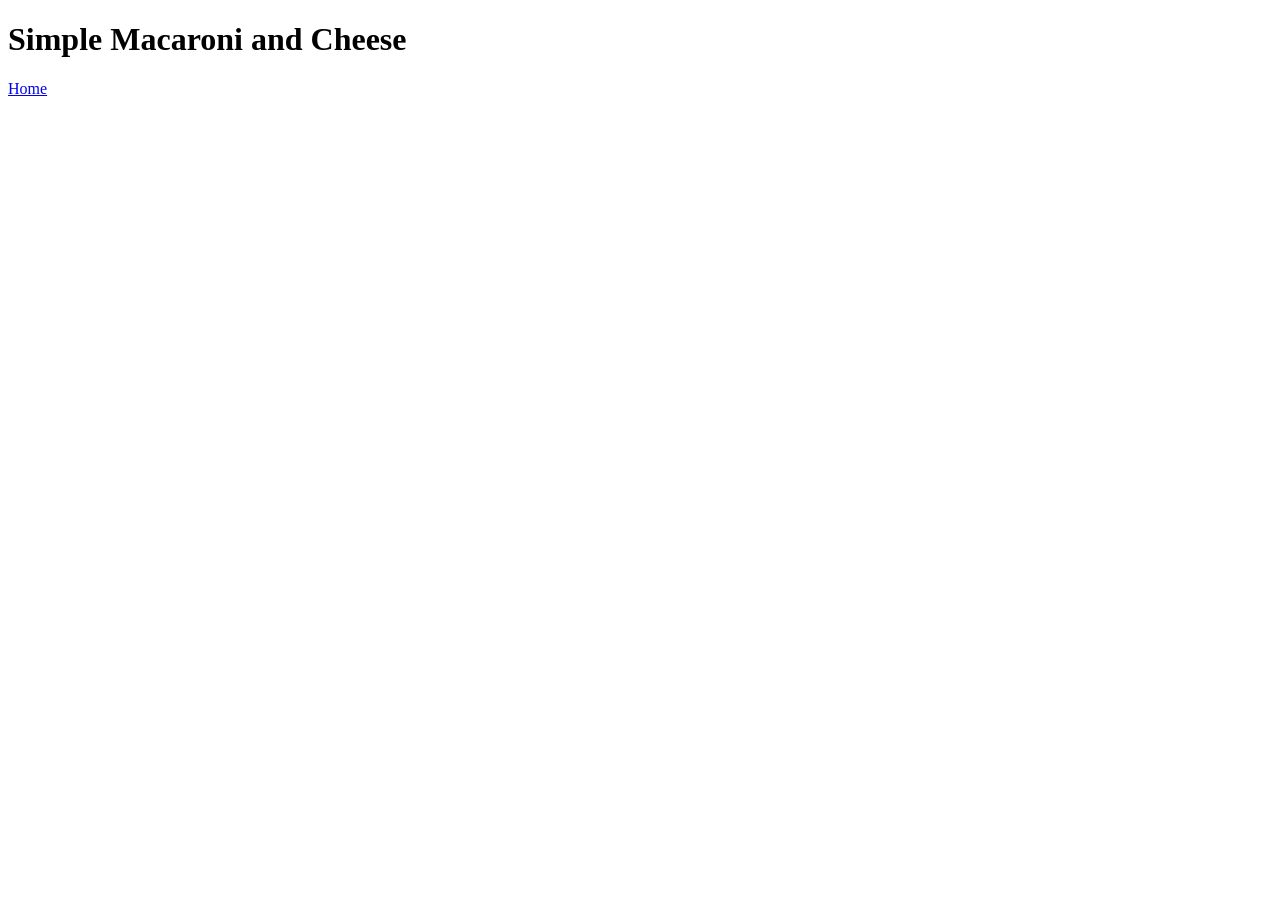
==== recipes/simple-mac-and-cheese.html @ 1f35e268 "Add recipes and modify index create skeletal recipe site, linking index to three recipes and adding " ====
<!DOCTYPE html>
<html lang="en">
<head>
    <meta charset="UTF-8">
    <meta name="viewport" content="width=device-width, initial-scale=1.0">
    <title>Simple Macaroni and Cheese</title>
</head>
<body>
    <h1>Simple Macaroni and Cheese</h1>
    <a href="../index.html">Home</a>
    
</body>
</html>
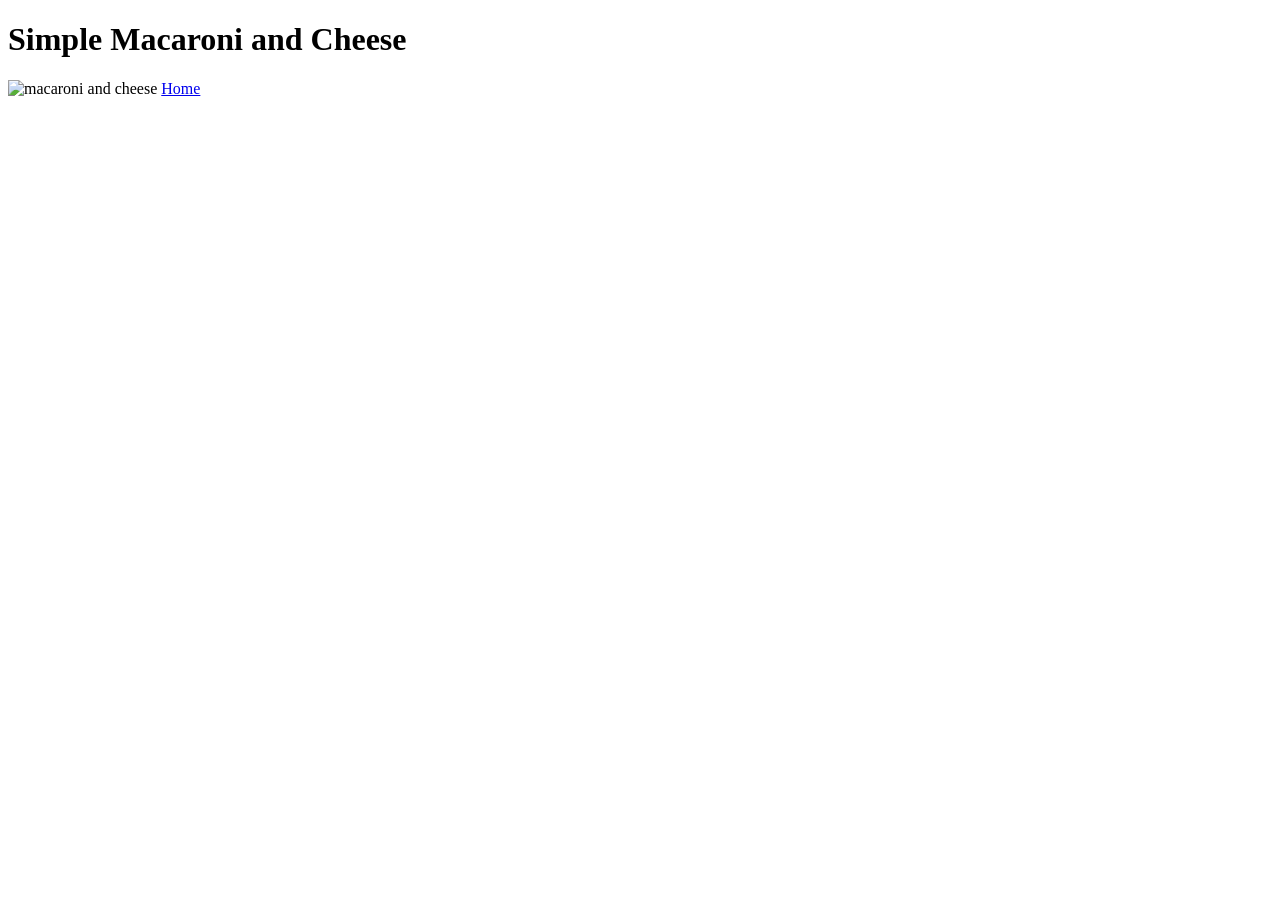
==== commit d176865f: "Add photos to individual recipe pages" ====
--- a/recipes/simple-mac-and-cheese.html
+++ b/recipes/simple-mac-and-cheese.html
@@ -7,7 +7,12 @@
 </head>
 <body>
     <h1>Simple Macaroni and Cheese</h1>
+    <img src="../img/simplemac.jpg" alt="macaroni and cheese" height="310" width="310">
+    
+    
+    
     <a href="../index.html">Home</a>
+
     
 </body>
 </html>
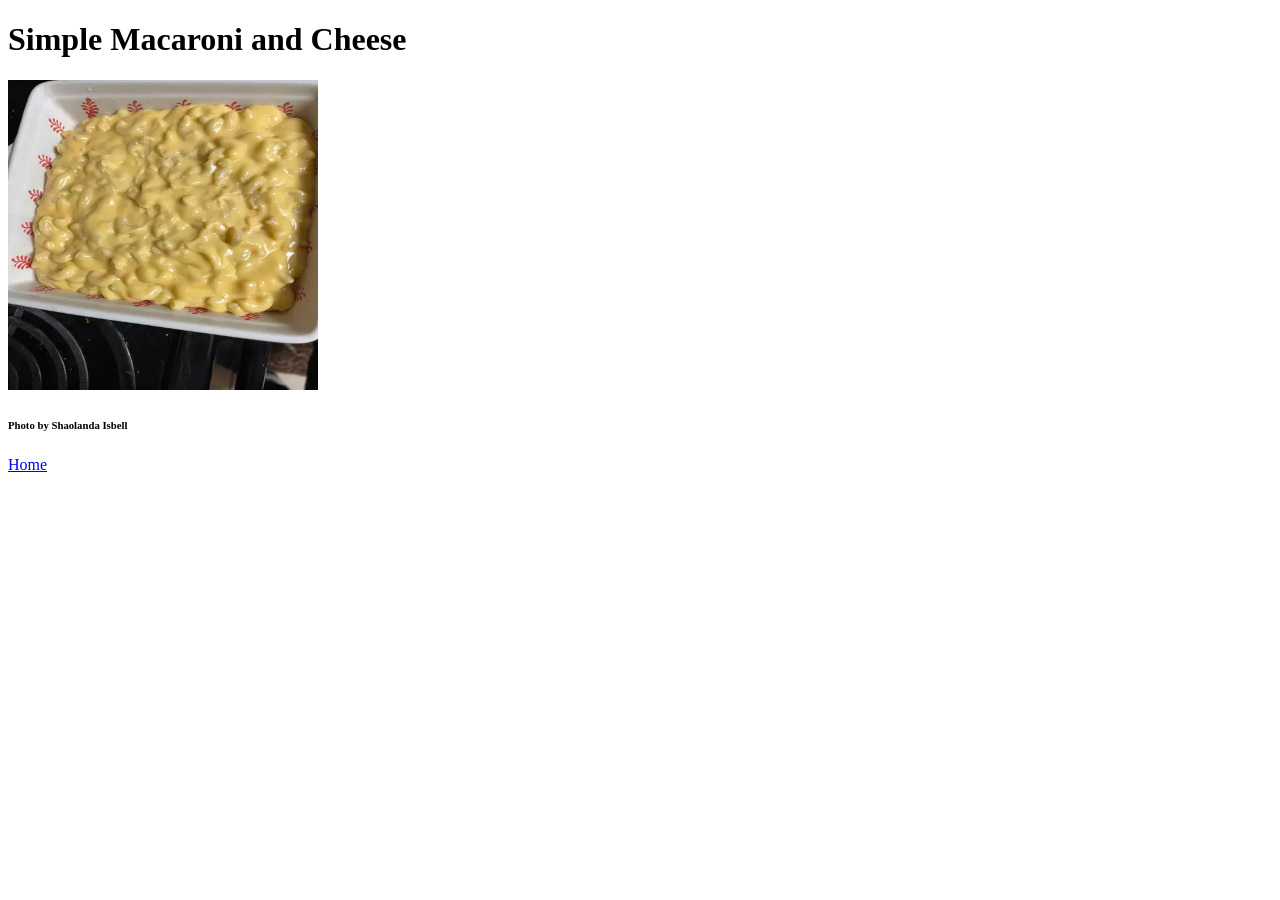
==== commit 1b3c510a: "add photo attribution beneath images" ====
--- a/recipes/simple-mac-and-cheese.html
+++ b/recipes/simple-mac-and-cheese.html
@@ -8,7 +8,7 @@
 <body>
     <h1>Simple Macaroni and Cheese</h1>
     <img src="../img/simplemac.jpg" alt="macaroni and cheese" height="310" width="310">
-    
+    <h6>Photo by Shaolanda Isbell</h6>
     
     
     <a href="../index.html">Home</a>
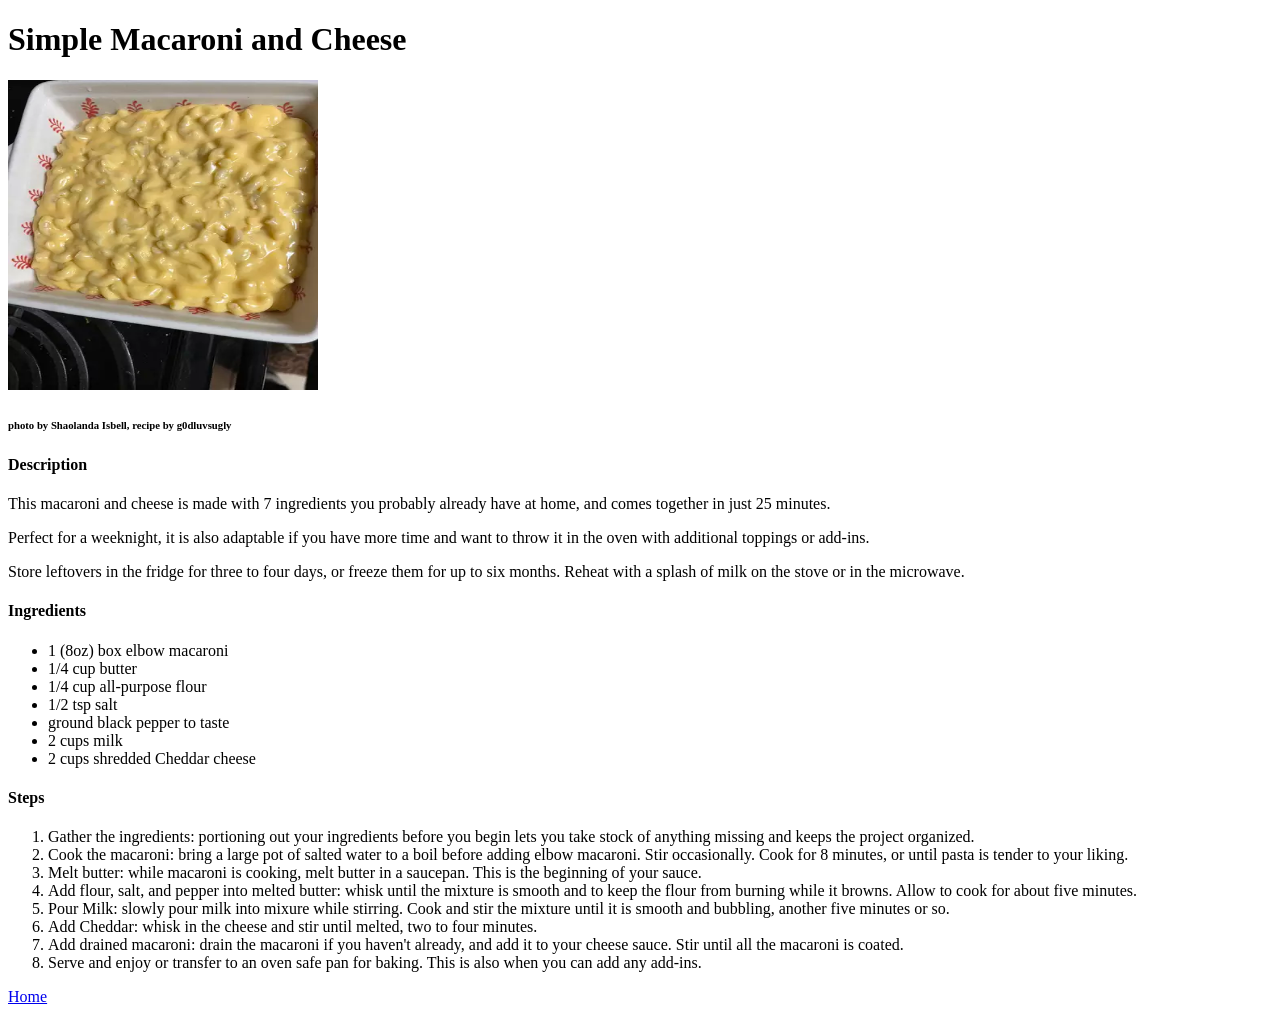
==== commit 562b6826: "Add content and recipe attribution Add description, ingredients, and steps. Add recipe attribution K" ====
--- a/recipes/simple-mac-and-cheese.html
+++ b/recipes/simple-mac-and-cheese.html
@@ -8,9 +8,34 @@
 <body>
     <h1>Simple Macaroni and Cheese</h1>
     <img src="../img/simplemac.jpg" alt="macaroni and cheese" height="310" width="310">
-    <h6>Photo by Shaolanda Isbell</h6>
-    
-    
+    <h6>photo by Shaolanda Isbell, recipe by g0dluvsugly</h6>
+    <h4>Description</h4>
+        <p>This macaroni and cheese is made with 7 ingredients you probably already have at home, and comes together in just 25 minutes.</p>
+        <p>Perfect for a weeknight, it is also adaptable if you have more time and want to throw it in the oven with additional toppings or add-ins.</p>
+        <p>Store leftovers in the fridge for three to four days, or freeze them for up to six months. Reheat with a splash of milk on the stove or in the microwave.</p>
+    <h4>Ingredients</h4>
+        <ul>
+            <li>1 (8oz) box elbow macaroni</li>
+            <li>1/4 cup butter</li>
+            <li>1/4 cup all-purpose flour</li>
+            <li>1/2 tsp salt</li>
+            <li>ground black pepper to taste</li>
+            <li>2 cups milk</li>
+            <li>2 cups shredded Cheddar cheese</li>
+        </ul>
+    <h4>Steps</h4>    
+        <ol>
+            <li> Gather the ingredients: portioning out your ingredients before you begin lets you take stock of anything missing and keeps the project organized.</li>
+            <li> Cook the macaroni: bring a large pot of salted water to a boil before adding elbow macaroni. Stir occasionally. Cook for 8 minutes, or until pasta is tender to your liking. </li>
+            <li> Melt butter: while macaroni is cooking, melt butter in a saucepan. This is the beginning of your sauce.</li>
+            <li>Add flour, salt, and pepper into melted butter: whisk until the mixture is smooth and to keep the flour from burning while it browns. Allow to cook for about five minutes.</li>
+            <li>Pour Milk: slowly pour milk into mixure while stirring. Cook and stir the mixture until it is smooth and bubbling, another five minutes or so.</li>
+            <li>Add Cheddar: whisk in the cheese and stir until melted, two to four minutes.</li>
+            <li>Add drained macaroni: drain the macaroni if you haven't already, and add it to your cheese sauce. Stir until all the macaroni is coated.</li>
+            <li>Serve and enjoy or transfer to an oven safe pan for baking. This is also when you can add any add-ins.</li>
+        </ol>
+  
+  
     <a href="../index.html">Home</a>
 
     
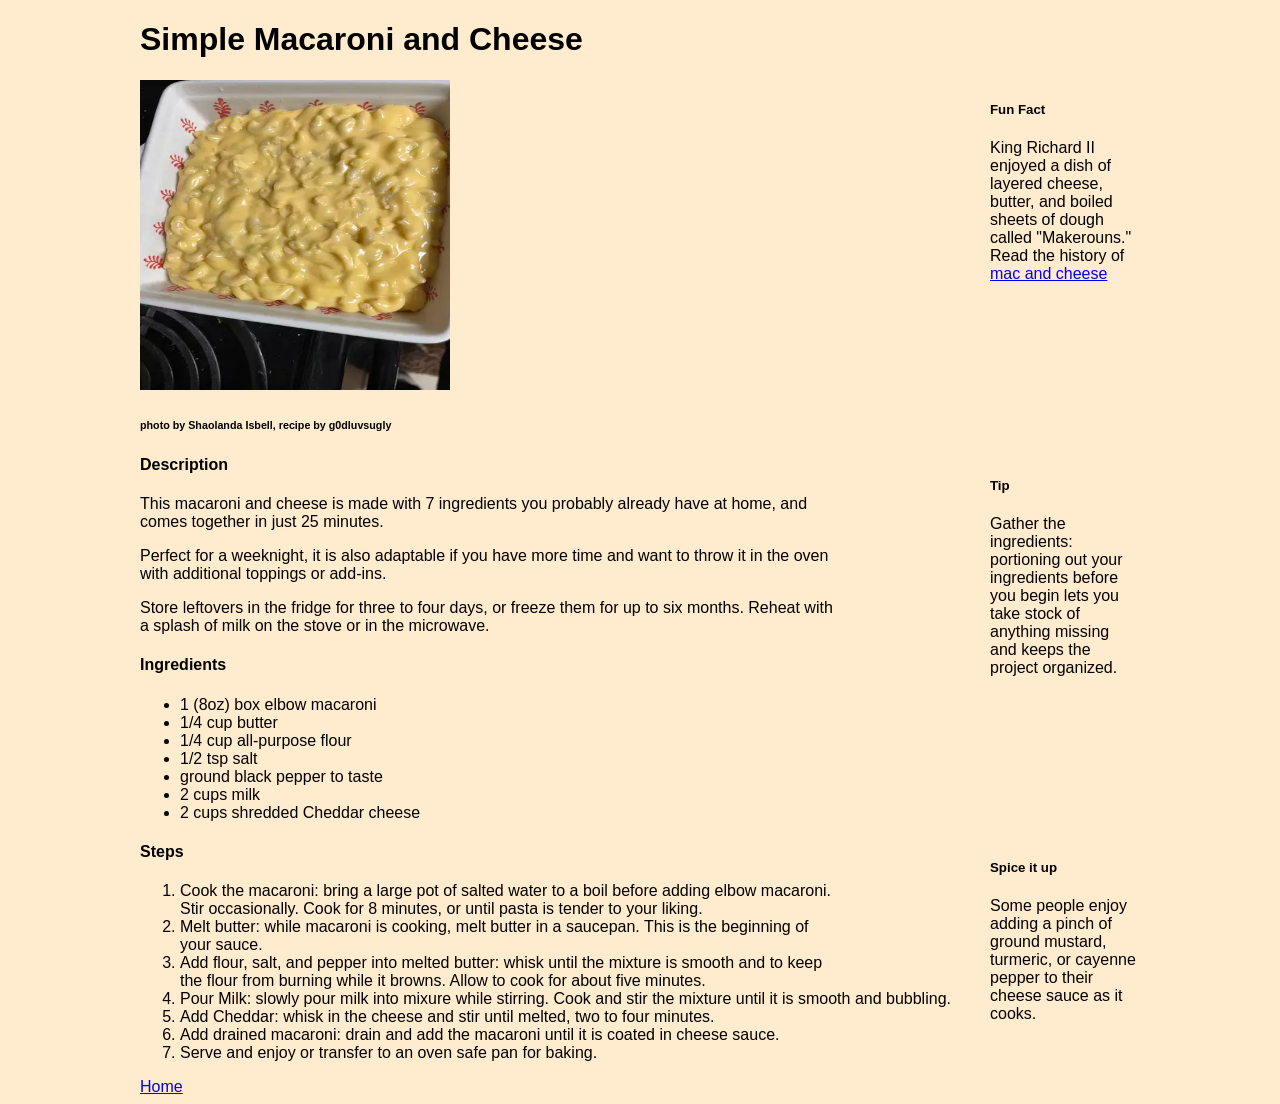
==== commit 5022d2a8: "Improve readability and conformity Added historical fact and tips to floats while removing extraneou" ====
--- a/recipes/simple-mac-and-cheese.html
+++ b/recipes/simple-mac-and-cheese.html
@@ -3,13 +3,18 @@
 <head>
     <meta charset="UTF-8">
     <meta name="viewport" content="width=device-width, initial-scale=1.0">
+    <link rel="stylesheet" href="../styles.css">
     <title>Simple Macaroni and Cheese</title>
 </head>
 <body>
+    <div id="tupperware">
     <h1>Simple Macaroni and Cheese</h1>
+    <aside class="aside"><h5>Fun Fact</h5>King Richard II enjoyed a dish of layered cheese, butter, and boiled sheets of dough called "Makerouns." Read the history of <a href="https://historycooperative.org/who-invented-mac-and-cheese/">mac and cheese</a></aside>
     <img src="../img/simplemac.jpg" alt="macaroni and cheese" height="310" width="310">
     <h6>photo by Shaolanda Isbell, recipe by g0dluvsugly</h6>
+         <div class="optional"><h5>Tip</h5>Gather the ingredients: portioning out your ingredients before you begin lets you take stock of anything missing and keeps the project organized.</div>
     <h4>Description</h4>
+    <div class="description">
         <p>This macaroni and cheese is made with 7 ingredients you probably already have at home, and comes together in just 25 minutes.</p>
         <p>Perfect for a weeknight, it is also adaptable if you have more time and want to throw it in the oven with additional toppings or add-ins.</p>
         <p>Store leftovers in the fridge for three to four days, or freeze them for up to six months. Reheat with a splash of milk on the stove or in the microwave.</p>
@@ -23,21 +28,22 @@
             <li>2 cups milk</li>
             <li>2 cups shredded Cheddar cheese</li>
         </ul>
+        <div class="optional"><h5>Spice it up</h5>Some people enjoy adding a pinch of ground mustard, turmeric, or cayenne pepper to their cheese sauce as it cooks.</div>
     <h4>Steps</h4>    
         <ol>
-            <li> Gather the ingredients: portioning out your ingredients before you begin lets you take stock of anything missing and keeps the project organized.</li>
-            <li> Cook the macaroni: bring a large pot of salted water to a boil before adding elbow macaroni. Stir occasionally. Cook for 8 minutes, or until pasta is tender to your liking. </li>
-            <li> Melt butter: while macaroni is cooking, melt butter in a saucepan. This is the beginning of your sauce.</li>
+            <li>Cook the macaroni: bring a large pot of salted water to a boil before adding elbow macaroni. Stir occasionally. Cook for 8 minutes, or until pasta is tender to your liking. </li>
+            <li>Melt butter: while macaroni is cooking, melt butter in a saucepan. This is the beginning of your sauce.</li>
             <li>Add flour, salt, and pepper into melted butter: whisk until the mixture is smooth and to keep the flour from burning while it browns. Allow to cook for about five minutes.</li>
-            <li>Pour Milk: slowly pour milk into mixure while stirring. Cook and stir the mixture until it is smooth and bubbling, another five minutes or so.</li>
+            <li>Pour Milk: slowly pour milk into mixure while stirring. Cook and stir the mixture until it is smooth and bubbling.</li>
             <li>Add Cheddar: whisk in the cheese and stir until melted, two to four minutes.</li>
-            <li>Add drained macaroni: drain the macaroni if you haven't already, and add it to your cheese sauce. Stir until all the macaroni is coated.</li>
-            <li>Serve and enjoy or transfer to an oven safe pan for baking. This is also when you can add any add-ins.</li>
+            <li>Add drained macaroni: drain and add the macaroni until it is coated in cheese sauce.</li>
+            <li>Serve and enjoy or transfer to an oven safe pan for baking.</li>
         </ol>
   
   
     <a href="../index.html">Home</a>
-
+    </div>
+    </div>
     
 </body>
 </html>
--- a/styles.css
+++ b/styles.css
@@ -0,0 +1,32 @@
+body {background-color: blanchedalmond;
+    font-size: 16px;
+    font-family: Arial, "Helvetica Neue", Helvetica, sans-serif;
+    
+}
+
+#tupperware {
+    width: 1000px;
+    margin: auto;
+  
+}
+
+.aside {
+    float: right;
+    width: 150px;
+    height: 150px;
+    margin-left: 150px;
+
+}
+
+.optional {
+    float: right;
+    width: 150px;
+    height: 150px;
+    margin-left: 150px;
+
+}
+
+.description {
+    width: auto;
+}
+
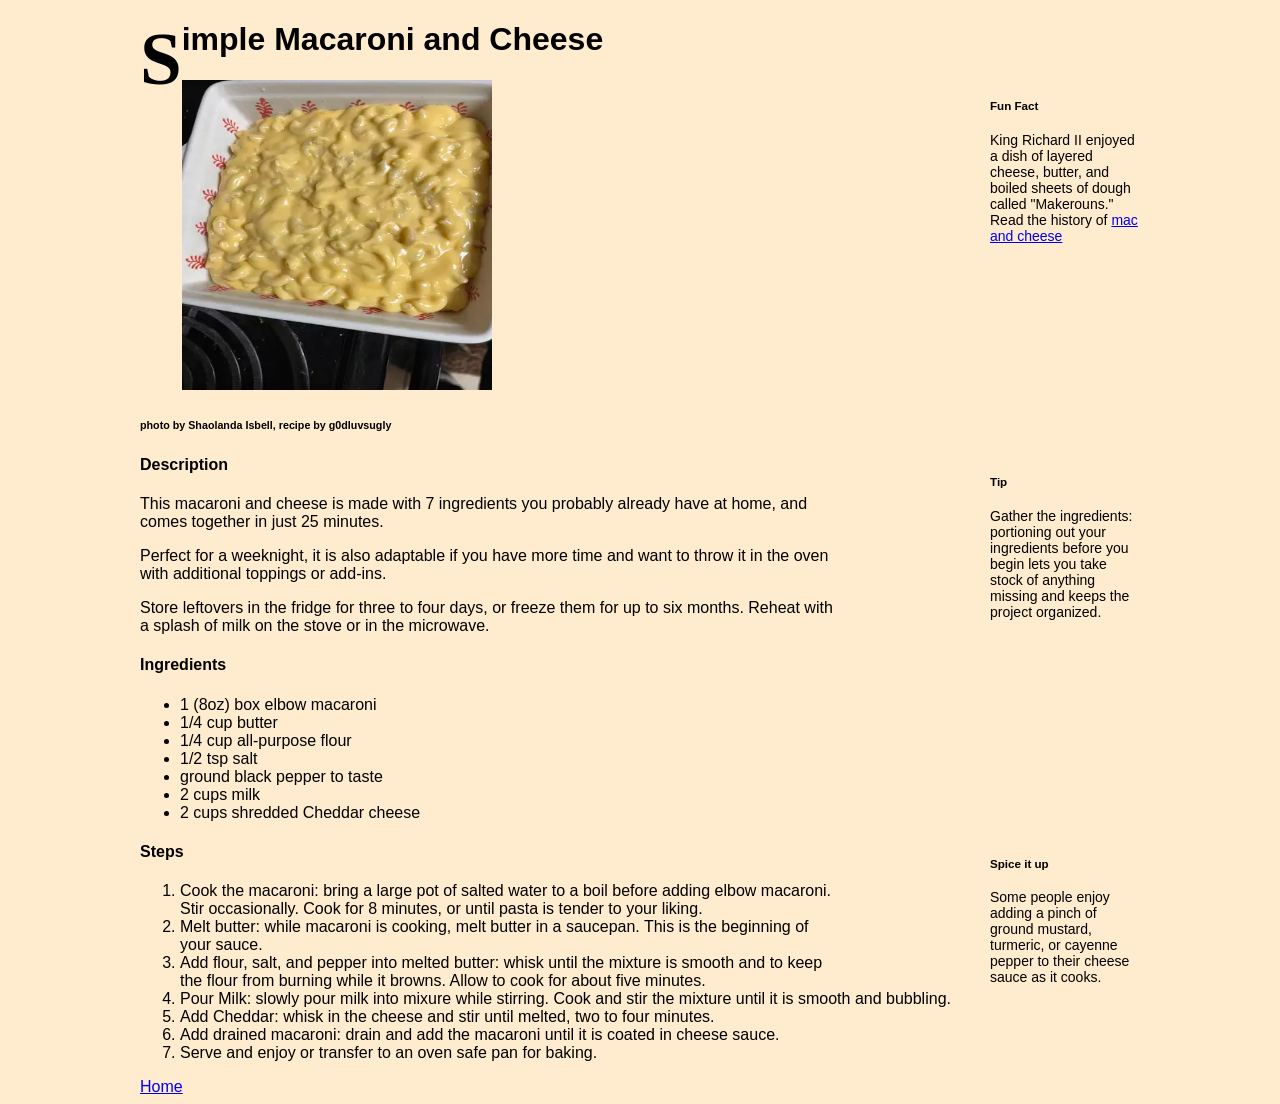
==== commit eb47db84: "Add drop caps" ====
--- a/recipes/simple-mac-and-cheese.html
+++ b/recipes/simple-mac-and-cheese.html
@@ -8,13 +8,13 @@
 </head>
 <body>
     <div id="tupperware">
-    <h1>Simple Macaroni and Cheese</h1>
+    <div class="dropcap">S</div>
+        <h1>imple Macaroni and Cheese</h1>
     <aside class="aside"><h5>Fun Fact</h5>King Richard II enjoyed a dish of layered cheese, butter, and boiled sheets of dough called "Makerouns." Read the history of <a href="https://historycooperative.org/who-invented-mac-and-cheese/">mac and cheese</a></aside>
     <img src="../img/simplemac.jpg" alt="macaroni and cheese" height="310" width="310">
     <h6>photo by Shaolanda Isbell, recipe by g0dluvsugly</h6>
          <div class="optional"><h5>Tip</h5>Gather the ingredients: portioning out your ingredients before you begin lets you take stock of anything missing and keeps the project organized.</div>
     <h4>Description</h4>
-    <div class="description">
         <p>This macaroni and cheese is made with 7 ingredients you probably already have at home, and comes together in just 25 minutes.</p>
         <p>Perfect for a weeknight, it is also adaptable if you have more time and want to throw it in the oven with additional toppings or add-ins.</p>
         <p>Store leftovers in the fridge for three to four days, or freeze them for up to six months. Reheat with a splash of milk on the stove or in the microwave.</p>
@@ -43,7 +43,7 @@
   
     <a href="../index.html">Home</a>
     </div>
-    </div>
+   
     
 </body>
 </html>
--- a/styles.css
+++ b/styles.css
@@ -15,7 +15,7 @@
     width: 150px;
     height: 150px;
     margin-left: 150px;
-
+    font-size: 14px;
 }
 
 .optional {
@@ -23,10 +23,25 @@
     width: 150px;
     height: 150px;
     margin-left: 150px;
+    font-size: 14px;
 
 }
+
+.dropcap {
+    float: left;
+    font-size: 75px;
+    line-height: 1;
+    font-weight: bold;
+    margin:auto; 
+    margin-bottom: 100px;
+    font-family: cursive;
+}
+
+
 
 .description {
     width: auto;
 }
 
+
+
